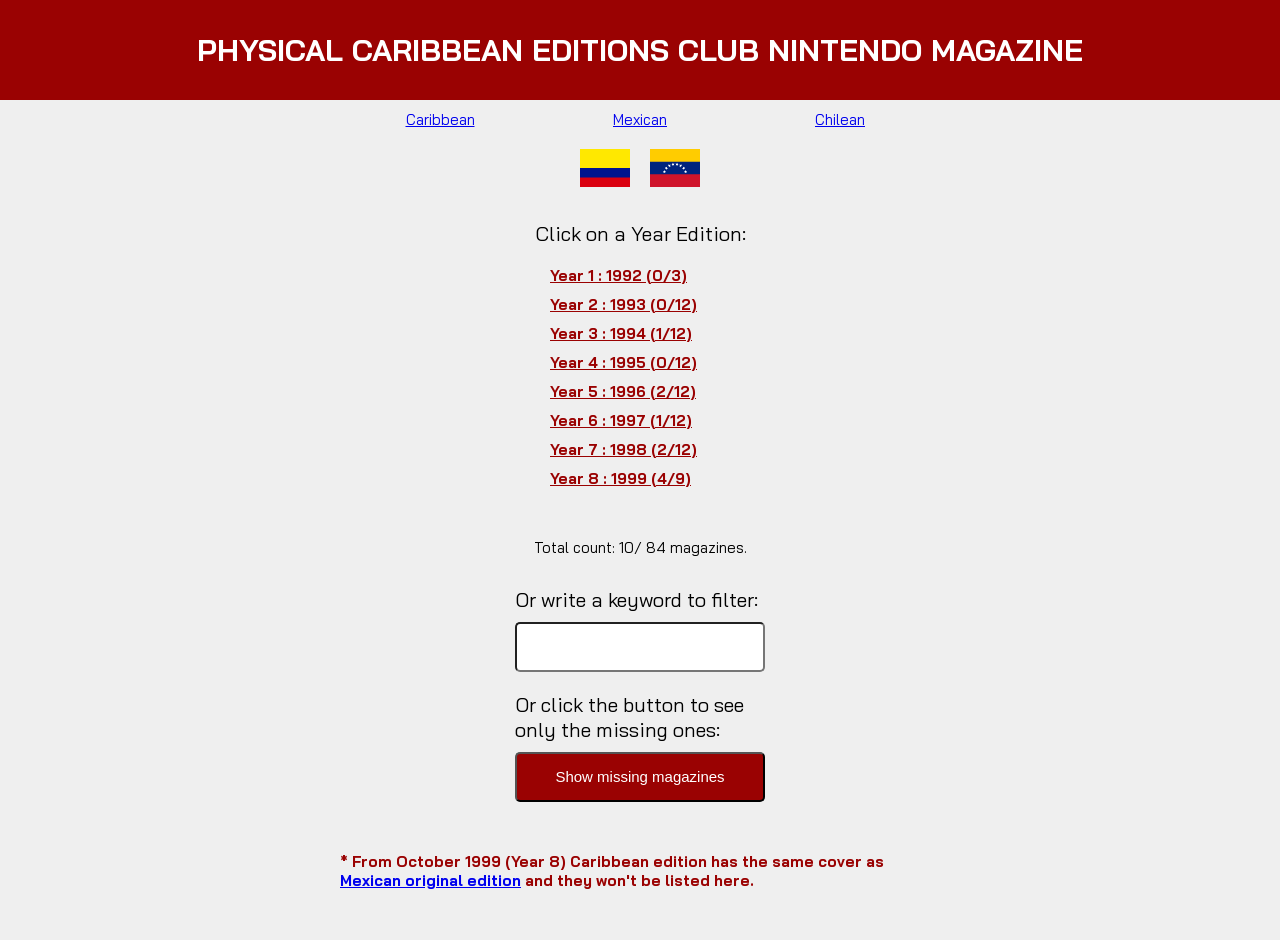
==== caribbean_collection/caribbean.html @ b3091d08 "Deleting unnecessary styles files." ====
<!DOCTYPE html>
<html lang="en">
<head>
    <meta charset="UTF-8">
    <meta http-equiv="X-UA-Compatible" content="ie=edge">
    <meta name="viewport" content="width=device-width, initial-scale=1.0">
    <meta name="description" content="Web App to control the inventory of physical verions of the Club Nintendo Magazine.">
	<meta name= "robots" content= "index, follow">
    <title>Club Nintendo Magazine Caribbean Inventory</title>
    <link rel="preconnect" href="https://fonts.googleapis.com">
    <link rel="preconnect" href="https://fonts.gstatic.com" crossorigin>
    <link href="https://fonts.googleapis.com/css2?family=Bai+Jamjuree&display=swap" rel="stylesheet">
    <link rel="stylesheet" href="../styles/index.css">
    <link rel="stylesheet" href="../components/menu.css">
    <link href="../styles/tablets.css" media="screen and (min-width: 700px)" type="text/css" rel="stylesheet" />
</head>
<body>
    <main>
        <h1>PHYSICAL CARIBBEAN EDITIONS CLUB NINTENDO MAGAZINE</h1>
        <section id="editions_menu">

        </section>
        <section>
            <div class="flag-container">
                <img src="../flags/co.svg" alt="colombian flag"><img src="../flags/ve.svg" alt="venezuelan flag">
            </div>
        </section>
        <section class="section1">
            <p>Click on a Year Edition:</p>
            <article id="years_container">
    
            </article>
            <article id="total_count_container">
                <p id="total_count">

                </p>
            </article>
            <article class="filter-container">
                <div>
                    <p>Or write a keyword to filter:</p>
                    <p>
                        <input type="text" id="search_input" name="">
                    </p>
                </div>
                <div class="btn-container">
                    <p>Or click the button to see only the missing ones:</p>
                    <p class="btn-p">
                        <button id="missing_magazines_btn">Show missing magazines</button>
                    </p>
                </div>
            </article>
        </section>
        <section class="section2">
            <h2 id="year"></h2>
            <article id="covers_container">
    
            </article>
        </section>
        <section class="section3">
            <article>
                <p class="covers-comment">* From October 1999 (Year 8) Caribbean edition has the same cover as <a href="../index.html">Mexican original edition</a> and they won't be listed here.</p>
            </article>
        </section>
    </main>
    <script src="../components/menu.js"></script>
    <script type="module" src="./src/caribbean.js"></script>
</body>
</html>
---- styles/index.css ----
* {
	box-sizing: border-box;
	margin: 0;
	padding: 0;
}

html {
	font-family: "Bai Jamjuree", sans-serif;
	font-size: 62.5%;
}

:root {
	--very-light-gray:#efefef;
	--text-input-field: #F7F7F7;
	--hospital-green: #ACD982;
	--very-light-blue:#e9f1f8;
	--dark-blue: #252C5A;
	--light-blue: rgb(195, 244, 254);
	--white: #FFFFFF;
	--black: #000000;
	--medium-blue: #048ba3;
	--kind-pink: #f7e8e3;
	--dark-pink:  #f8879a;
	--background: #fcf9f9;

	--rojo-granate: #AB2A3E;
    --dark-red: rgb(154, 2, 2);
	--green: green;
	--verde-planta: #7eab2a;
	--verde-azulado: #2aab97;
	--morado-brillante: #562aab;
	--azul-brillante: #2a3eab;
	--granate-oscuro: #401017;

	--dark-orange: rgb(131, 86, 3);
	--light-orange: rgb(252, 231, 192);
	--dark-yellow: rgb(221, 221, 3);
	--light-yellow: rgb(252, 252, 176);

	--dark-grey: rgb(36, 36, 36);
	--light-grey: rgb(159, 157, 157);

	--granate-claro: #b73d4b;

	--ss: 1.2rem;
	--sm: 1.4rem;
	--md: 1.5rem;
	--lg: 2rem;
	--xlg: 2.4rem;
	--xxlg: 3.5rem;
	--xxxlg: 5.5rem;
}

main {
	width: 100%;
	font-size: var(--md);
    padding: 0 0 4rem;
    background-color: var(--very-light-gray);
}

h1, h2 {
    text-align: center;
    align-content: center;
}

h1 {
    background-color: var(--dark-red);
    color: var(--white);
}

h2 {
    margin-top: 4rem;
    width: 30rem;
    margin: 0 auto;
    padding: 1rem;
    border-bottom: 0.1rem solid var(--dark-red);
}

article {
    width: 30rem;
    margin: 0 auto;
    border-radius: 0.5rem;
    padding-bottom: 1rem;
}

ul {
    width: 20rem;
    margin: 0 auto;
    list-style: none;
    margin-top: 2rem;
}

ul li {
    width: 18rem;
    margin: 0 auto;
    margin-top: 1rem;
    text-decoration: underline;
    cursor: pointer;
}

ul li:active {
    color: var(--dark-red);
}

.flag-container {
    text-align: center;
    padding: 1rem;
}

.flag-container img {
    width: 5rem;
    margin: 0 1rem;
}

.section1 {
    background-color: var(--very-light-gray);
    padding: 2rem 0;
}

.section1>p {
    width: 25rem;
    margin: 0 auto;
    text-align: center;
    font-size: var(--lg);
}

.section3 .covers-comment {
    font-size: var(--md);
    color: var(--dark-red);
    font-weight: bold;
    margin-top: 2rem;
}

#years_container ul li:nth-child(-n+8) {
    color: var(--dark-red);
    font-weight: bold;
}

#total_count_container {
    margin-top: 4rem;
}

#total_count {
    text-align: center;
}

.filter-container, .filter-container .btn-container {
    margin-top: 2rem;
}

.filter-container div {
    width: 25rem;
    margin: 0 auto;
}

.filter-container div p:first-child {
    font-size: var(--lg);
}

.btn-p {
    text-align: center;
    margin-top: 1rem;
}

#missing_magazines_btn {
    width: 100%;
    height: 5rem;
    border-radius: 0.5rem;
    padding: 0.5rem;
    font-size: var(--md);
    background-color: var(--dark-red);
    color: var(--white);
    cursor: pointer;
}

#search_input {
    width: 100%;
    height: 5rem;
    border-radius: 0.5rem;
    padding: 0.5rem;
    font-size: var(--md);
    margin-top: 1rem;
}

.section2 {
    display: none;
    padding: 2rem 0;
    background-color: var(--white);
}

#covers_container {
    margin: 0 auto;
    margin-top: 2rem;
    display: grid;
    grid-template-columns: 1fr 1fr;
    gap: 1rem;
}

#covers_container div {
    width: 13rem;
    height: 28rem;
    text-align: center;
    align-content: top;
    margin: 0 auto;
    padding: 1rem;
    border-radius: 0.5rem;
    background-color: var(--very-light-gray);
}

#covers_container div img {
    width: 10rem;
    height: 13.3rem;
    border-radius: 0.5rem;
}

#covers_container div p {
    width: 10rem;
    font-size: var(--sm);
    text-align: start;
}
---- components/menu.css ----
#editions_menu {
    display: grid;
    grid-template-columns: 1fr 1fr 1fr;
    margin: 0 auto;
}

#editions_menu div {
    text-align: center;
}

@media screen and (min-width: 700px) {
    #editions_menu  {
        width: 60rem;
    }
    #editions_menu div {
        padding: 1rem;
    }
}
---- styles/tablets.css ----
h1 {
    height: 10rem;
}

article {
    width: 60rem;

}

#covers_container {
    grid-template-columns: 1fr 1fr 1fr;

}

#covers_container div {
    width: 20rem;
    height: 35rem;
}

#covers_container div img {
    width: 17rem;
    height: 22.61rem;
}

#covers_container div p {
    width: 17rem;
}
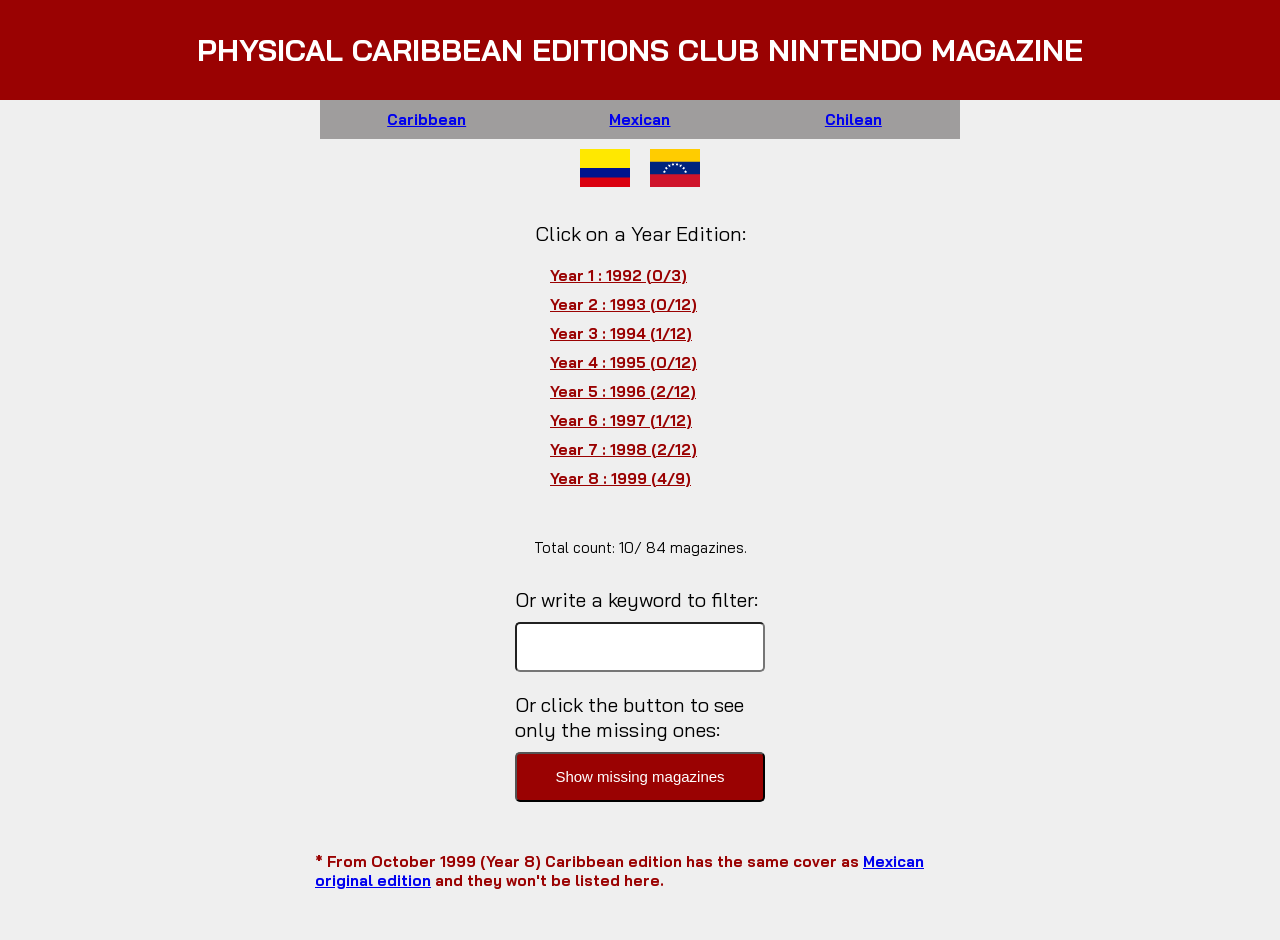
==== commit 4fdf0b24: "Making the menu sticky and aplying styles." ====
--- a/caribbean_collection/caribbean.html
+++ b/caribbean_collection/caribbean.html
@@ -18,7 +18,7 @@
     <main>
         <h1>PHYSICAL CARIBBEAN EDITIONS CLUB NINTENDO MAGAZINE</h1>
         <section id="editions_menu">
-
+            <!-- This is the container of my component -->
         </section>
         <section>
             <div class="flag-container">
--- a/components/menu.css
+++ b/components/menu.css
@@ -2,17 +2,19 @@
     display: grid;
     grid-template-columns: 1fr 1fr 1fr;
     margin: 0 auto;
+    position: sticky;
+    top: 0;
+    background-color: var(--light-grey);
+    font-weight: bold;
 }
 
 #editions_menu div {
     text-align: center;
+    padding: 1rem;
 }
 
 @media screen and (min-width: 700px) {
     #editions_menu  {
-        width: 60rem;
-    }
-    #editions_menu div {
-        padding: 1rem;
+        width: 64rem;
     }
 }
--- a/styles/tablets.css
+++ b/styles/tablets.css
@@ -3,8 +3,7 @@
 }
 
 article {
-    width: 60rem;
-
+    width: 65rem;
 }
 
 #covers_container {
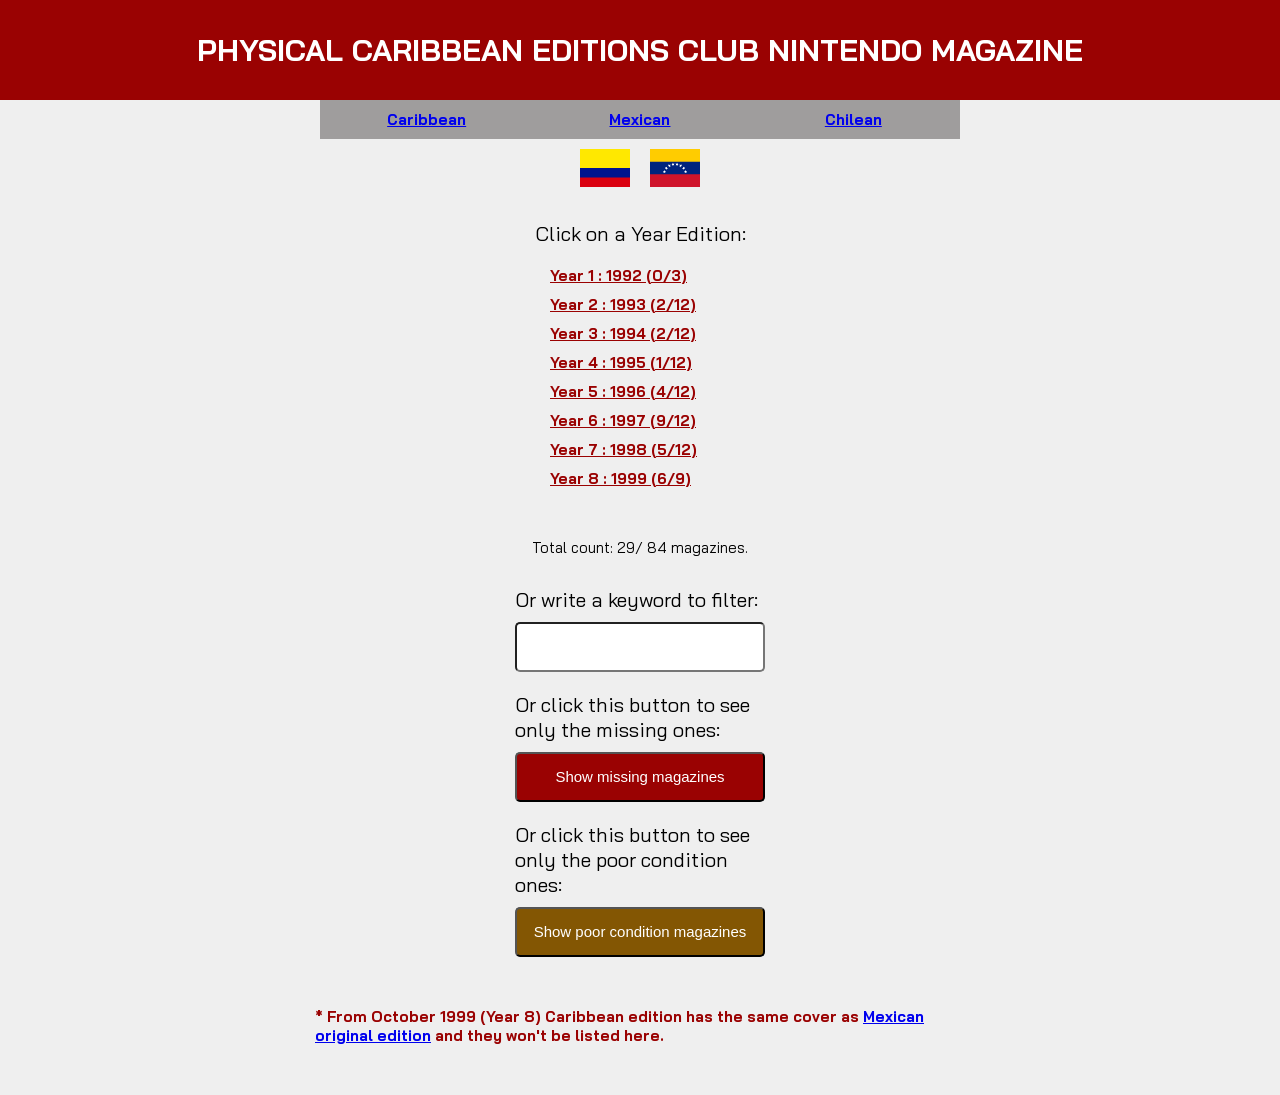
==== commit a5dbde97: "Adding a button on chile and caribe to show the poor magazines." ====
--- a/caribbean_collection/caribbean.html
+++ b/caribbean_collection/caribbean.html
@@ -43,9 +43,15 @@
                     </p>
                 </div>
                 <div class="btn-container">
-                    <p>Or click the button to see only the missing ones:</p>
+                    <p>Or click this button to see only the missing ones:</p>
                     <p class="btn-p">
                         <button id="missing_magazines_btn">Show missing magazines</button>
+                    </p>
+                </div>
+                <div class="btn-container">
+                    <p>Or click this button to see only the poor condition ones:</p>
+                    <p class="btn-p">
+                        <button id="poor_magazines_btn">Show poor condition magazines</button>
                     </p>
                 </div>
             </article>
--- a/styles/index.css
+++ b/styles/index.css
@@ -173,6 +173,17 @@
     cursor: pointer;
 }
 
+#poor_magazines_btn {
+    width: 100%;
+    height: 5rem;
+    border-radius: 0.5rem;
+    padding: 0.5rem;
+    font-size: var(--md);
+    background-color: var(--dark-orange);
+    color: var(--white);
+    cursor: pointer;
+}
+
 #search_input {
     width: 100%;
     height: 5rem;
@@ -198,7 +209,7 @@
 
 #covers_container div {
     width: 13rem;
-    height: 28rem;
+    min-height: 28rem;
     text-align: center;
     align-content: top;
     margin: 0 auto;
@@ -218,3 +229,7 @@
     font-size: var(--sm);
     text-align: start;
 }
+
+#covers_container div p:nth-child(6) {
+    margin-top: 1rem;
+}
--- a/styles/tablets.css
+++ b/styles/tablets.css
@@ -13,7 +13,7 @@
 
 #covers_container div {
     width: 20rem;
-    height: 35rem;
+    min-height: 35rem;
 }
 
 #covers_container div img {
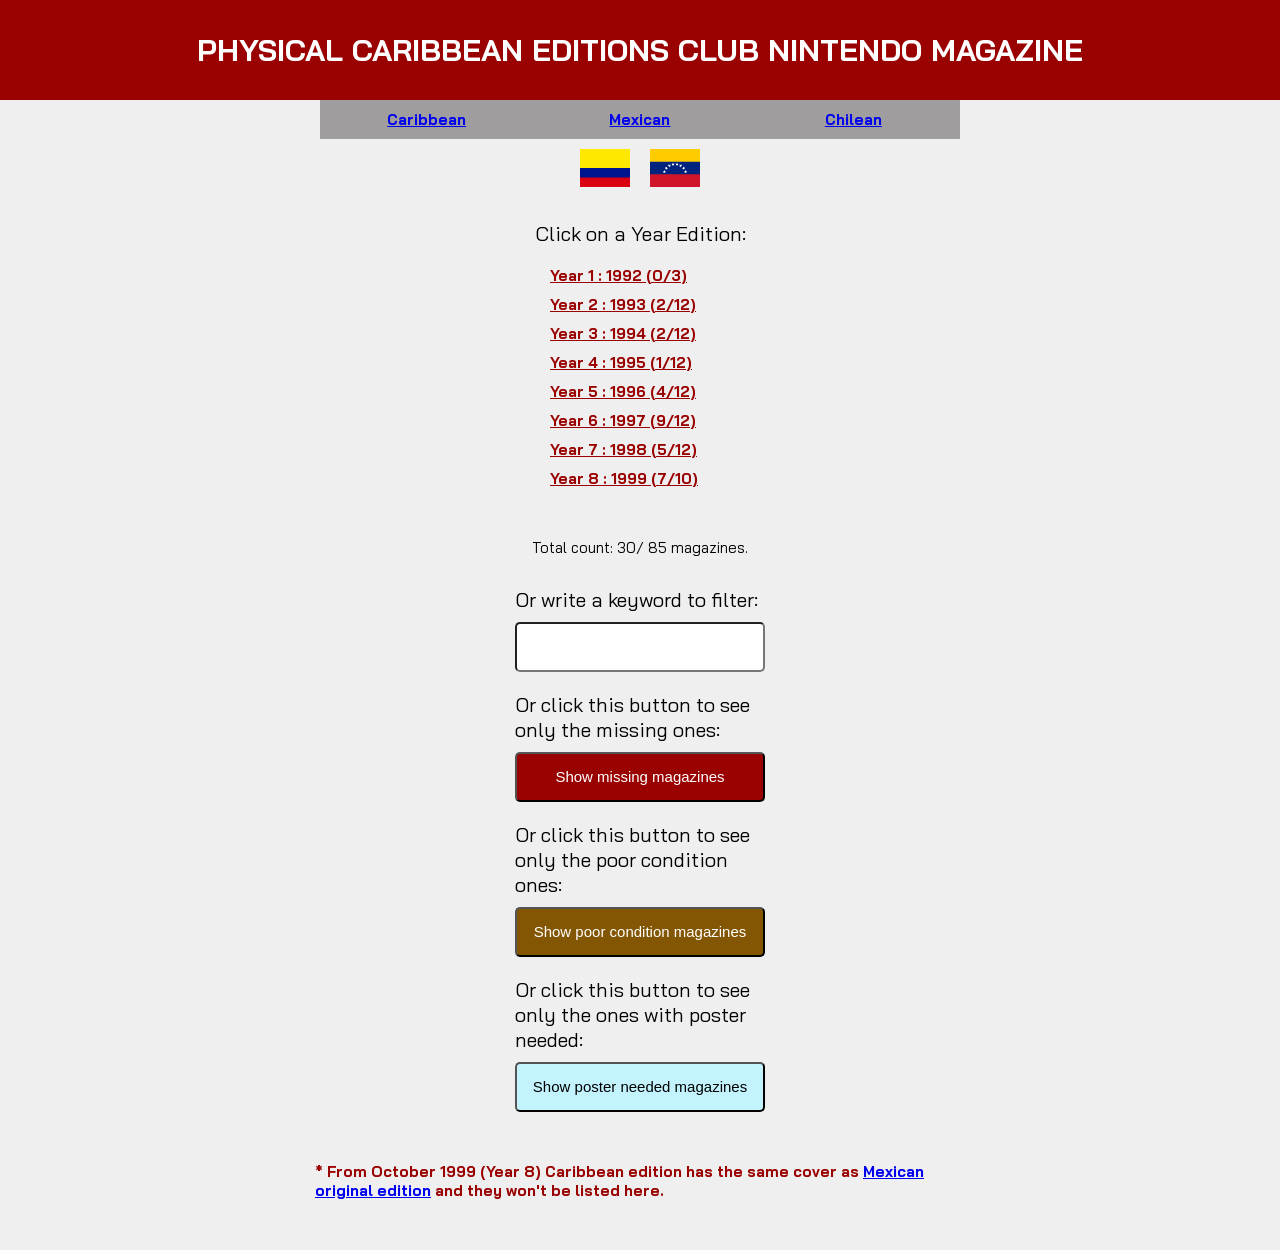
==== commit e78a3955: "Adding a button with the function to show only magazines with mssing poster." ====
--- a/caribbean_collection/caribbean.html
+++ b/caribbean_collection/caribbean.html
@@ -54,6 +54,12 @@
                         <button id="poor_magazines_btn">Show poor condition magazines</button>
                     </p>
                 </div>
+                <div class="btn-container">
+                    <p>Or click this button to see only the ones with poster needed:</p>
+                    <p class="btn-p">
+                        <button id="poster_magazines_btn">Show poster needed magazines</button>
+                    </p>
+                </div>
             </article>
         </section>
         <section class="section2">
--- a/styles/index.css
+++ b/styles/index.css
@@ -184,6 +184,16 @@
     cursor: pointer;
 }
 
+#poster_magazines_btn {
+    width: 100%;
+    height: 5rem;
+    border-radius: 0.5rem;
+    padding: 0.5rem;
+    font-size: var(--md);
+    background-color: var(--light-blue);
+    cursor: pointer;
+}
+
 #search_input {
     width: 100%;
     height: 5rem;
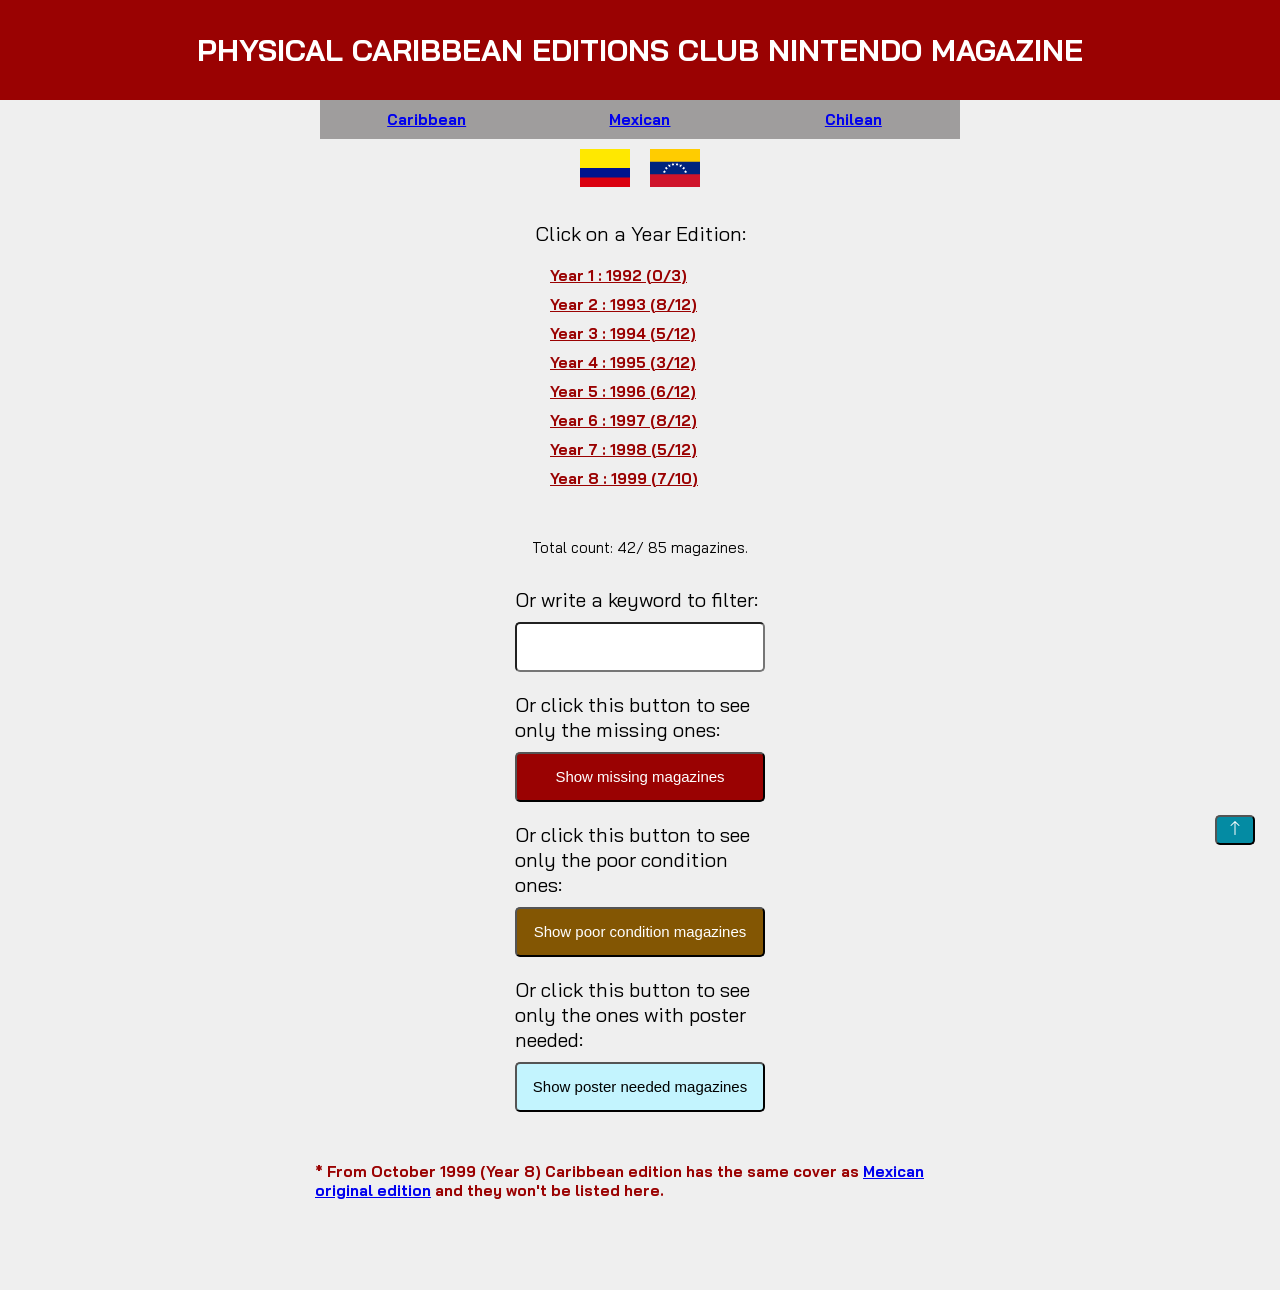
==== commit 4c15b427: "Creating a componente for a button to scroll up." ====
--- a/caribbean_collection/caribbean.html
+++ b/caribbean_collection/caribbean.html
@@ -11,14 +11,15 @@
     <link rel="preconnect" href="https://fonts.gstatic.com" crossorigin>
     <link href="https://fonts.googleapis.com/css2?family=Bai+Jamjuree&display=swap" rel="stylesheet">
     <link rel="stylesheet" href="../styles/index.css">
-    <link rel="stylesheet" href="../components/menu.css">
+    <link rel="stylesheet" href="../components/menu/menu.css">
+    <link rel="stylesheet" href="../components/ScrollButton/scrollButton.css">
     <link href="../styles/tablets.css" media="screen and (min-width: 700px)" type="text/css" rel="stylesheet" />
 </head>
 <body>
     <main>
         <h1>PHYSICAL CARIBBEAN EDITIONS CLUB NINTENDO MAGAZINE</h1>
         <section id="editions_menu">
-            <!-- This is the container of my component -->
+            <!-- This is the container of my menu component -->
         </section>
         <section>
             <div class="flag-container">
@@ -73,8 +74,12 @@
                 <p class="covers-comment">* From October 1999 (Year 8) Caribbean edition has the same cover as <a href="../index.html">Mexican original edition</a> and they won't be listed here.</p>
             </article>
         </section>
+        <section id="scroll_btn_container">
+            <!-- This is the container of my scroll button component -->
+        </section>
     </main>
-    <script src="../components/menu.js"></script>
+    <script src="../components/menu/menu.js"></script>
+    <script src="../components//ScrollButton/ScrollButton.js"></script>
     <script type="module" src="./src/caribbean.js"></script>
 </body>
 </html>
--- a/styles/index.css
+++ b/styles/index.css
@@ -218,7 +218,7 @@
 }
 
 #covers_container div {
-    width: 13rem;
+    width: 14.5rem;
     min-height: 28rem;
     text-align: center;
     align-content: top;
@@ -229,13 +229,13 @@
 }
 
 #covers_container div img {
-    width: 10rem;
-    height: 13.3rem;
+    width: 12.5rem;
+    height: 16.625rem;
     border-radius: 0.5rem;
 }
 
 #covers_container div p {
-    width: 10rem;
+    width: 100%;
     font-size: var(--sm);
     text-align: start;
 }
--- a/components/menu/menu.css
+++ b/components/menu/menu.css
@@ -0,0 +1,20 @@
+#editions_menu {
+    display: grid;
+    grid-template-columns: 1fr 1fr 1fr;
+    margin: 0 auto;
+    position: sticky;
+    top: 0;
+    background-color: var(--light-grey);
+    font-weight: bold;
+}
+
+#editions_menu div {
+    text-align: center;
+    padding: 1rem;
+}
+
+@media screen and (min-width: 700px) {
+    #editions_menu  {
+        width: 64rem;
+    }
+}
--- a/components/ScrollButton/scrollButton.css
+++ b/components/ScrollButton/scrollButton.css
@@ -0,0 +1,16 @@
+#scroll_btn_container {
+    text-align: end;
+    padding: 0.5rem;
+    position: sticky;
+    bottom: 5rem;
+    margin-right: 2rem;
+}
+
+#scroll_btn_container button {
+    width: 4rem;
+    height: 3rem;
+    border-radius: 0.5rem;
+    background-color: var(--medium-blue);
+    color: var(--white);
+    font-weight: bold;
+}
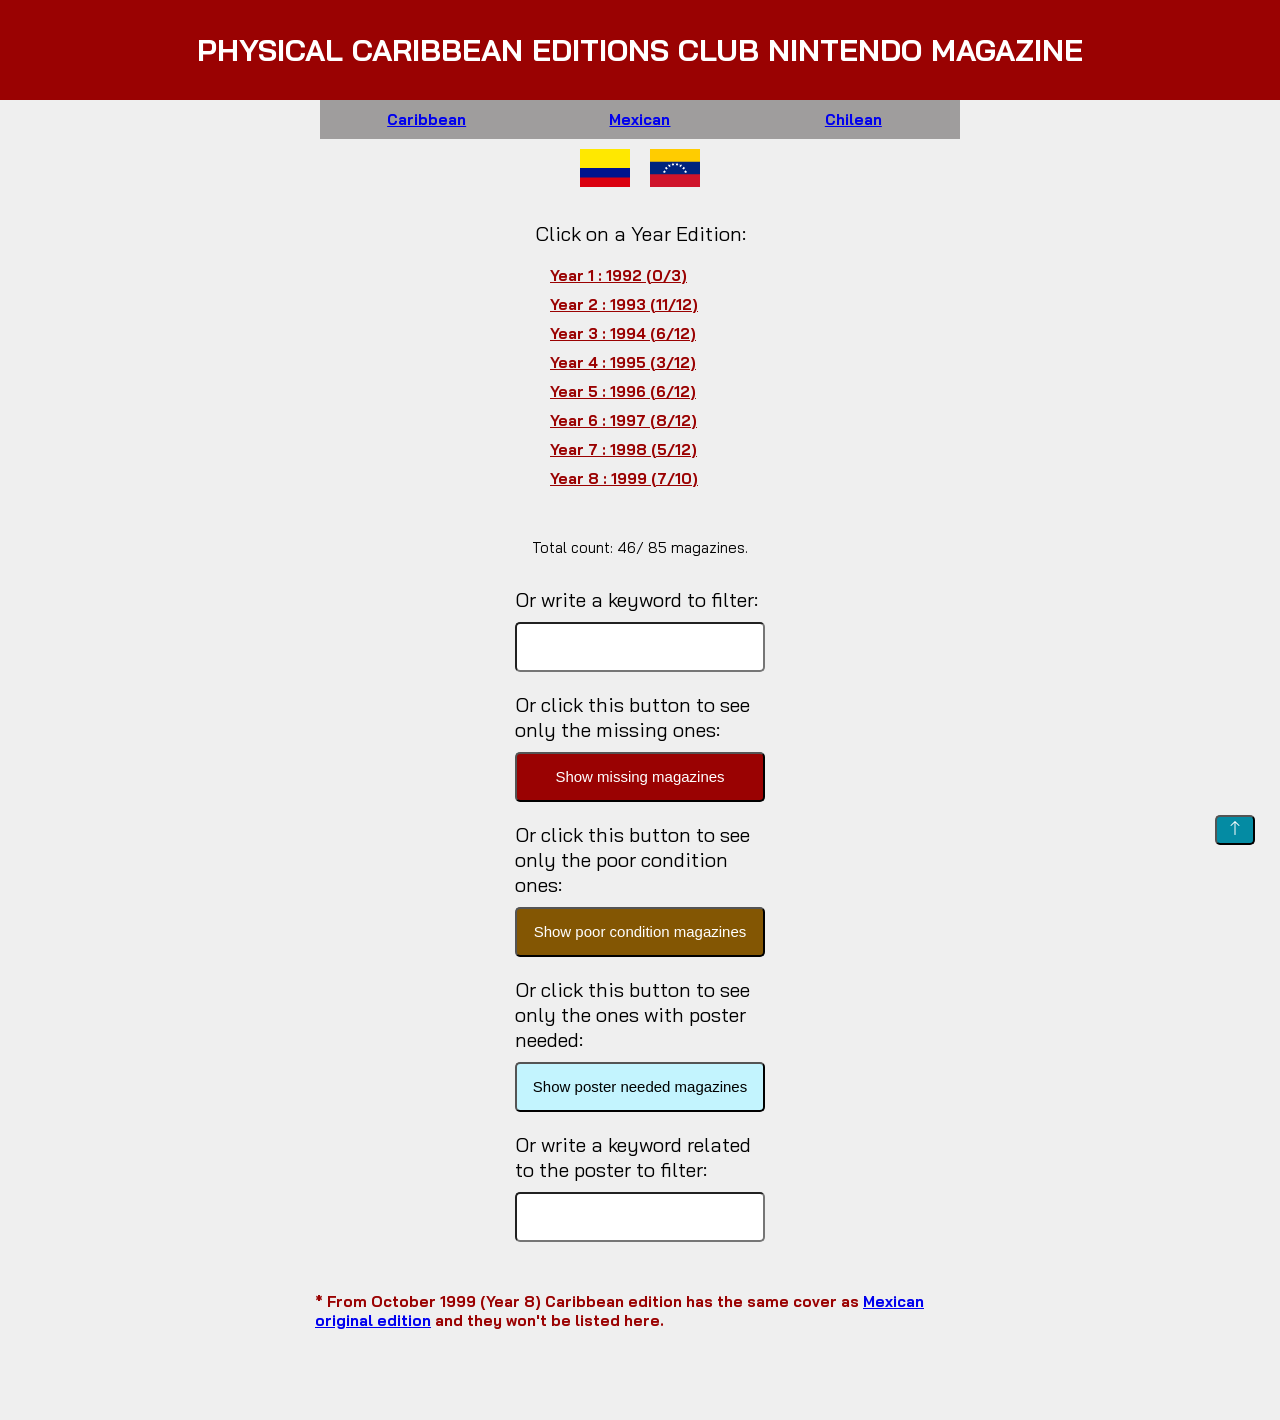
==== commit ca2f456f: "Adding the search by poster function to caribbean and chilean pages." ====
--- a/caribbean_collection/caribbean.html
+++ b/caribbean_collection/caribbean.html
@@ -61,6 +61,12 @@
                         <button id="poster_magazines_btn">Show poster needed magazines</button>
                     </p>
                 </div>
+                <div class="btn-container">
+                    <p>Or write a keyword related to the poster to filter:</p>
+                    <p>
+                        <input type="text" id="search_poster_input" name="">
+                    </p>
+                </div>
             </article>
         </section>
         <section class="section2">
--- a/styles/index.css
+++ b/styles/index.css
@@ -194,7 +194,7 @@
     cursor: pointer;
 }
 
-#search_input {
+#search_input, #search_poster_input {
     width: 100%;
     height: 5rem;
     border-radius: 0.5rem;
@@ -234,6 +234,13 @@
     border-radius: 0.5rem;
 }
 
+#covers_container div p img {
+    width: 2rem;
+    height: 1.5rem;
+    border-radius: 0;
+    margin-left: 0.5rem;
+}
+
 #covers_container div p {
     width: 100%;
     font-size: var(--sm);
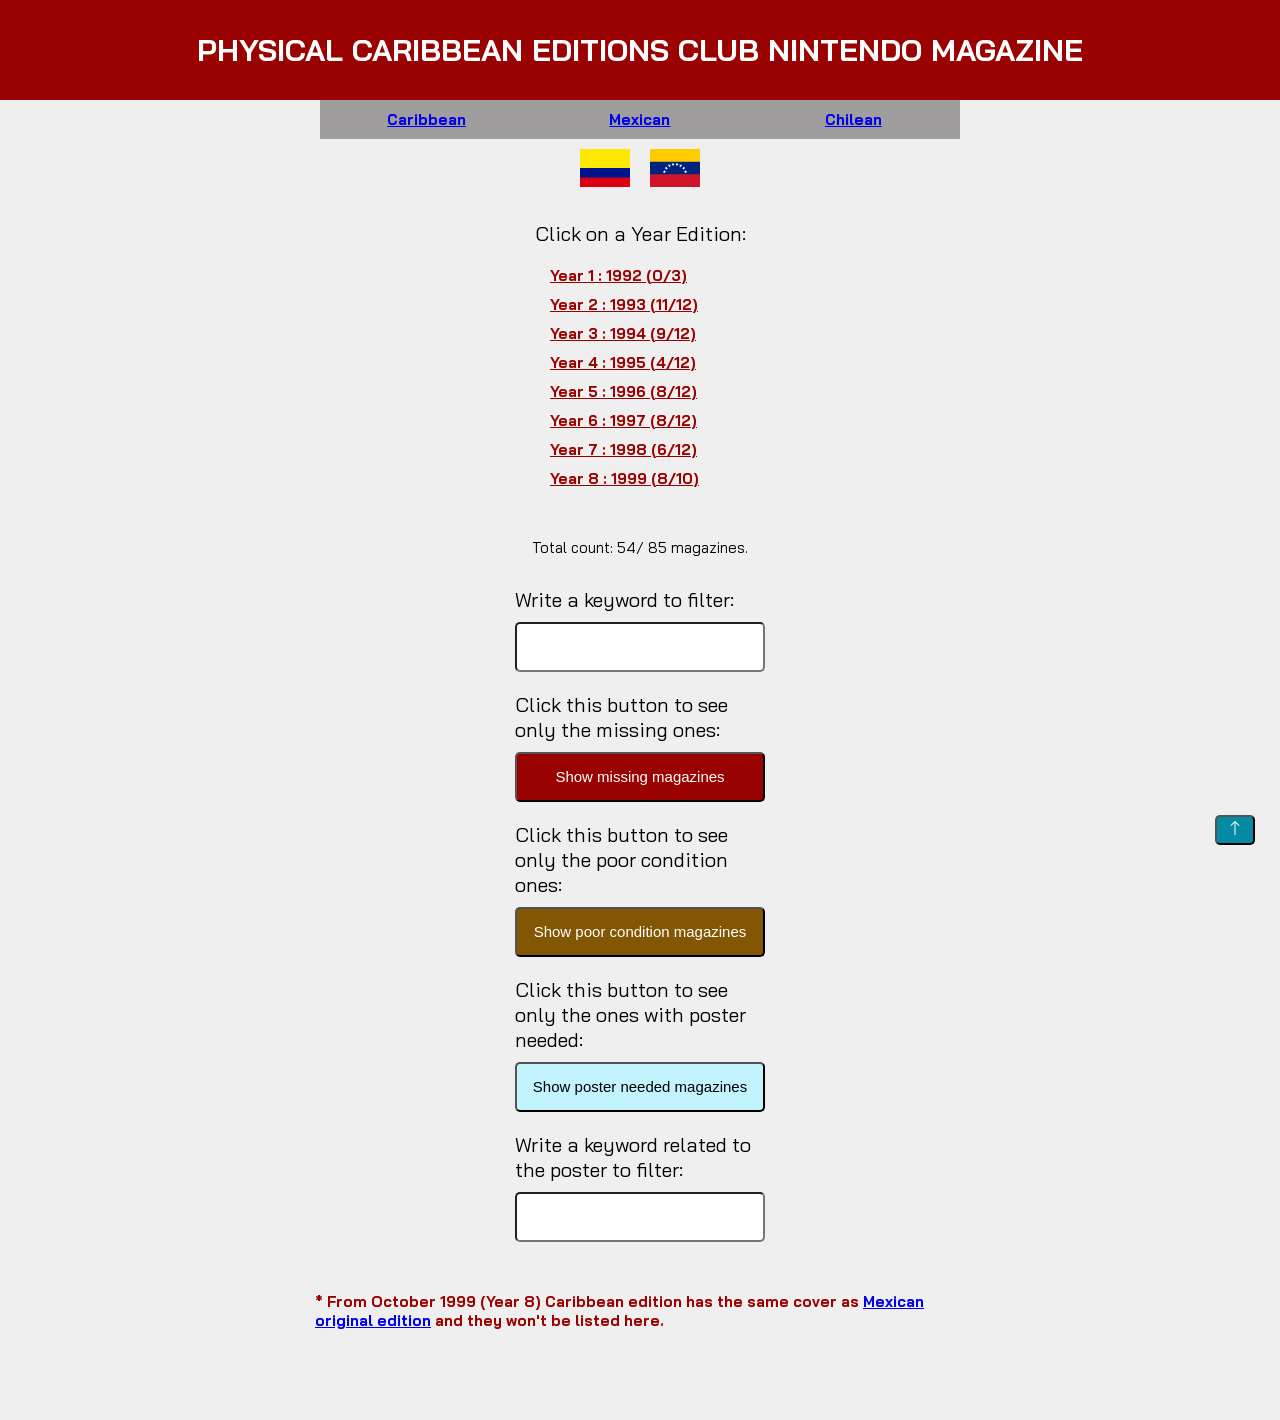
==== commit 59fae15f: "Just improving some text." ====
--- a/caribbean_collection/caribbean.html
+++ b/caribbean_collection/caribbean.html
@@ -38,31 +38,31 @@
             </article>
             <article class="filter-container">
                 <div>
-                    <p>Or write a keyword to filter:</p>
+                    <p>Write a keyword to filter:</p>
                     <p>
                         <input type="text" id="search_input" name="">
                     </p>
                 </div>
                 <div class="btn-container">
-                    <p>Or click this button to see only the missing ones:</p>
+                    <p>Click this button to see only the missing ones:</p>
                     <p class="btn-p">
                         <button id="missing_magazines_btn">Show missing magazines</button>
                     </p>
                 </div>
                 <div class="btn-container">
-                    <p>Or click this button to see only the poor condition ones:</p>
+                    <p>Click this button to see only the poor condition ones:</p>
                     <p class="btn-p">
                         <button id="poor_magazines_btn">Show poor condition magazines</button>
                     </p>
                 </div>
                 <div class="btn-container">
-                    <p>Or click this button to see only the ones with poster needed:</p>
+                    <p>Click this button to see only the ones with poster needed:</p>
                     <p class="btn-p">
                         <button id="poster_magazines_btn">Show poster needed magazines</button>
                     </p>
                 </div>
                 <div class="btn-container">
-                    <p>Or write a keyword related to the poster to filter:</p>
+                    <p>Write a keyword related to the poster to filter:</p>
                     <p>
                         <input type="text" id="search_poster_input" name="">
                     </p>
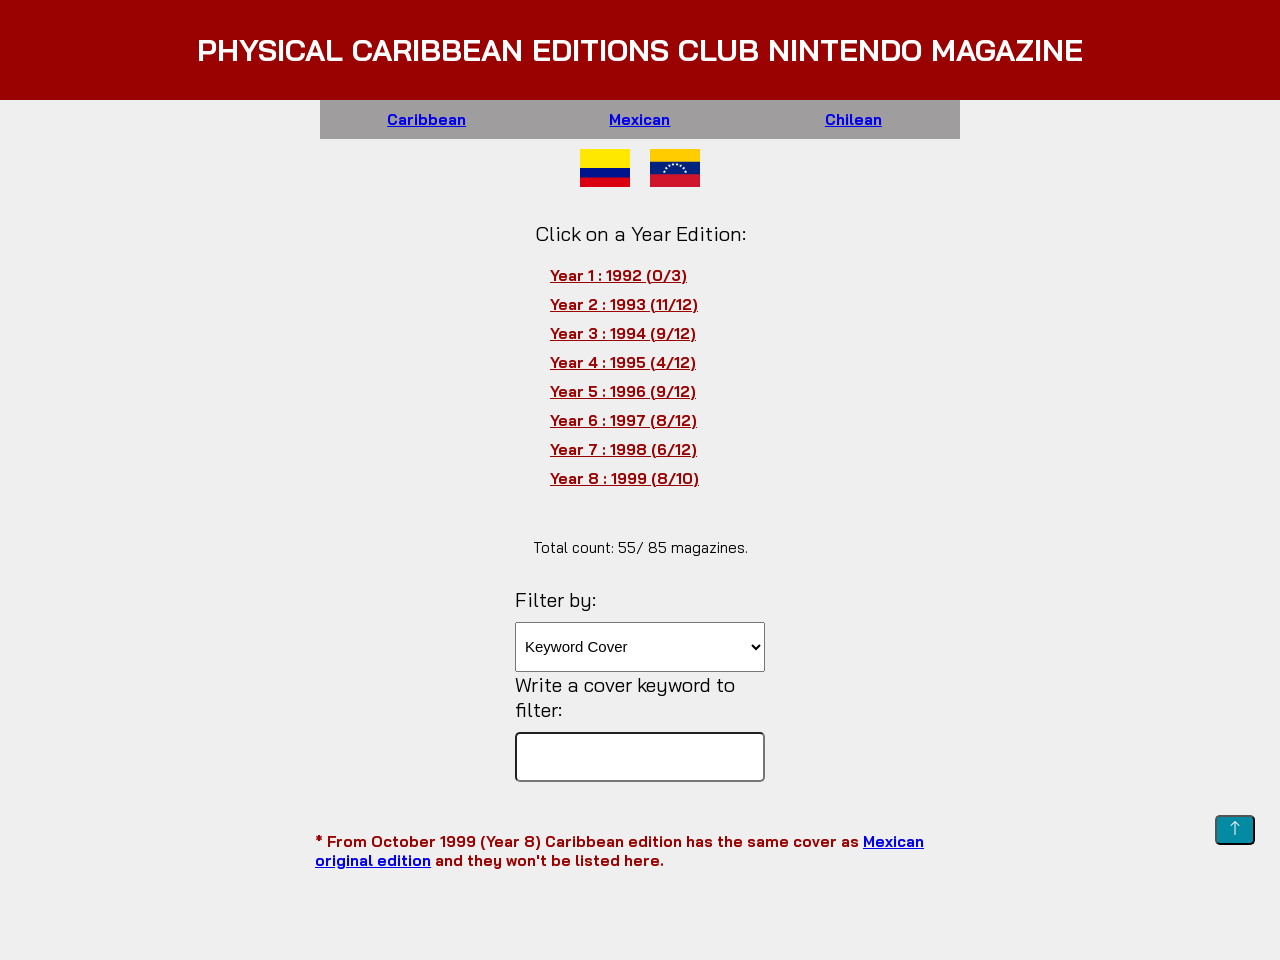
==== commit 44cf0fe7: "Adding a select to replace all the filter buttons." ====
--- a/caribbean_collection/caribbean.html
+++ b/caribbean_collection/caribbean.html
@@ -38,30 +38,22 @@
             </article>
             <article class="filter-container">
                 <div>
-                    <p>Write a keyword to filter:</p>
+                    <p>Filter by:</p>
+                    <select name="" id="filter_select">
+                        <option value="Portada">Keyword Cover</option>
+                        <option value="Faltantes">Missing Mags</option>
+                        <option value="Malas condiciones">Poor Conditions Mags</option>
+                        <option value="Posters faltantes">Missing Posters</option>
+                        <option value="Poster">Keyword Poster</option>
+                    </select>
+                </div>
+                <div class="cover">
+                    <p>Write a cover keyword to filter:</p>
                     <p>
                         <input type="text" id="search_input" name="">
                     </p>
                 </div>
-                <div class="btn-container">
-                    <p>Click this button to see only the missing ones:</p>
-                    <p class="btn-p">
-                        <button id="missing_magazines_btn">Show missing magazines</button>
-                    </p>
-                </div>
-                <div class="btn-container">
-                    <p>Click this button to see only the poor condition ones:</p>
-                    <p class="btn-p">
-                        <button id="poor_magazines_btn">Show poor condition magazines</button>
-                    </p>
-                </div>
-                <div class="btn-container">
-                    <p>Click this button to see only the ones with poster needed:</p>
-                    <p class="btn-p">
-                        <button id="poster_magazines_btn">Show poster needed magazines</button>
-                    </p>
-                </div>
-                <div class="btn-container">
+                <div class="btn-container poster">
                     <p>Write a keyword related to the poster to filter:</p>
                     <p>
                         <input type="text" id="search_poster_input" name="">
--- a/styles/index.css
+++ b/styles/index.css
@@ -157,41 +157,16 @@
     font-size: var(--lg);
 }
 
-.btn-p {
-    text-align: center;
-    margin-top: 1rem;
-}
-
-#missing_magazines_btn {
+select {
     width: 100%;
     height: 5rem;
-    border-radius: 0.5rem;
     padding: 0.5rem;
     font-size: var(--md);
-    background-color: var(--dark-red);
-    color: var(--white);
-    cursor: pointer;
-}
-
-#poor_magazines_btn {
-    width: 100%;
-    height: 5rem;
-    border-radius: 0.5rem;
-    padding: 0.5rem;
-    font-size: var(--md);
-    background-color: var(--dark-orange);
-    color: var(--white);
-    cursor: pointer;
-}
-
-#poster_magazines_btn {
-    width: 100%;
-    height: 5rem;
-    border-radius: 0.5rem;
-    padding: 0.5rem;
-    font-size: var(--md);
-    background-color: var(--light-blue);
-    cursor: pointer;
+    margin-top: 1rem;
+}
+
+.poster {
+    display: none;
 }
 
 #search_input, #search_poster_input {
